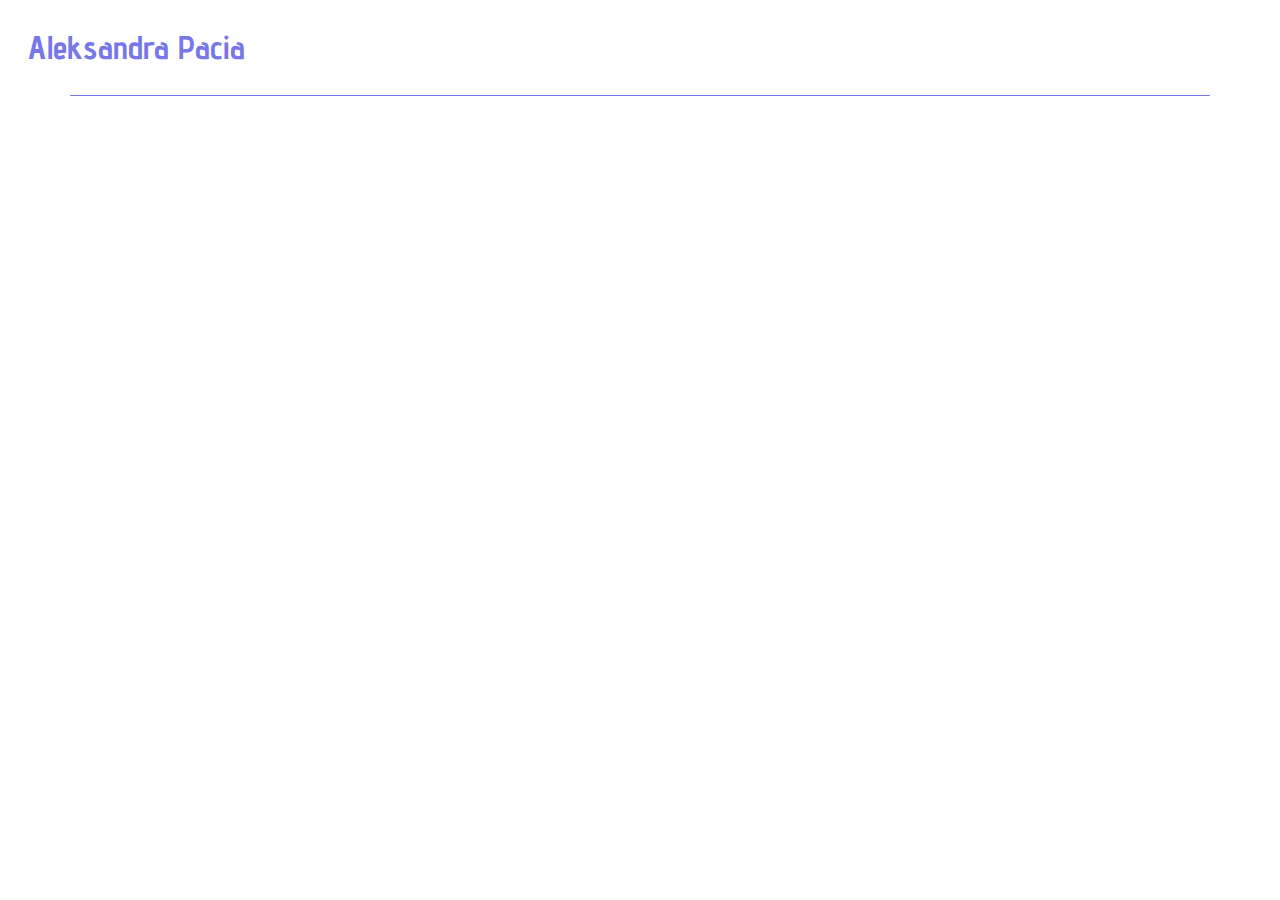
==== index.html @ 794f8c55 "title and a line" ====
<!DOCTYPE html>
<html>
    <head>
        <body>
            <meta charset="utf-8">
            <meta name="viewport" content="width=device-width, intial-scale=1">
            <title>Aleksandra Pacia | tech & space</title>
            <link rel="stylesheet" href="mystyle.css">
            <link href='https://fonts.googleapis.com/css?family=Advent Pro' rel='stylesheet'>
            <div class="adventpro"><h2>Aleksandra Pacia</h2></div>
            <hr size="1" width="90%" color="#7777e9">  
        </body>
    </head>
</html>
---- mystyle.css ----
body {
  background-color: rgb(255, 255, 255);
}

h2 {
  color: rgb(119, 119, 233);
  margin-left: 20px;
}

.adventpro {font-family: 'Advent Pro'; font-size: 22px; font-weight: lighter;}
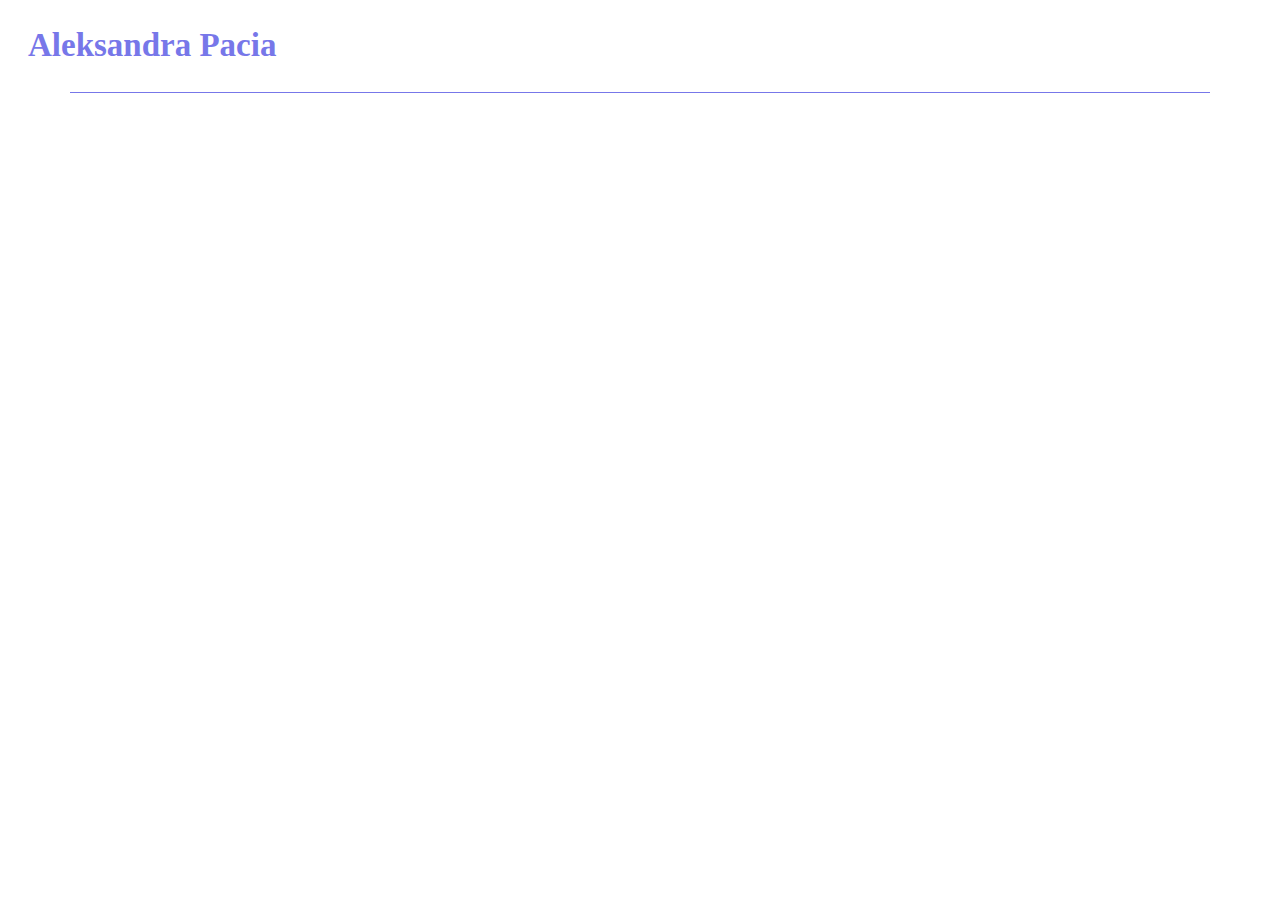
==== commit d8cc55dd: "trying to change a font" ====
--- a/index.html
+++ b/index.html
@@ -6,8 +6,10 @@
             <meta name="viewport" content="width=device-width, intial-scale=1">
             <title>Aleksandra Pacia | tech & space</title>
             <link rel="stylesheet" href="mystyle.css">
-            <link href='https://fonts.googleapis.com/css?family=Advent Pro' rel='stylesheet'>
-            <div class="adventpro"><h2>Aleksandra Pacia</h2></div>
+            <style>
+                @import url('https://fonts.googleapis.com/css2?family=Quicksand:wght@300&display=swap');
+            </style>
+            <div class="quicksand"><h2>Aleksandra Pacia</h2></div>
             <hr size="1" width="90%" color="#7777e9">  
         </body>
     </head>
--- a/mystyle.css
+++ b/mystyle.css
@@ -7,5 +7,5 @@
   margin-left: 20px;
 }
 
-.adventpro {font-family: 'Advent Pro'; font-size: 22px; font-weight: lighter;}
+.quicksand {font-family: 'Quick Sand', 'sans-serif'; font-size: 22px;}
 
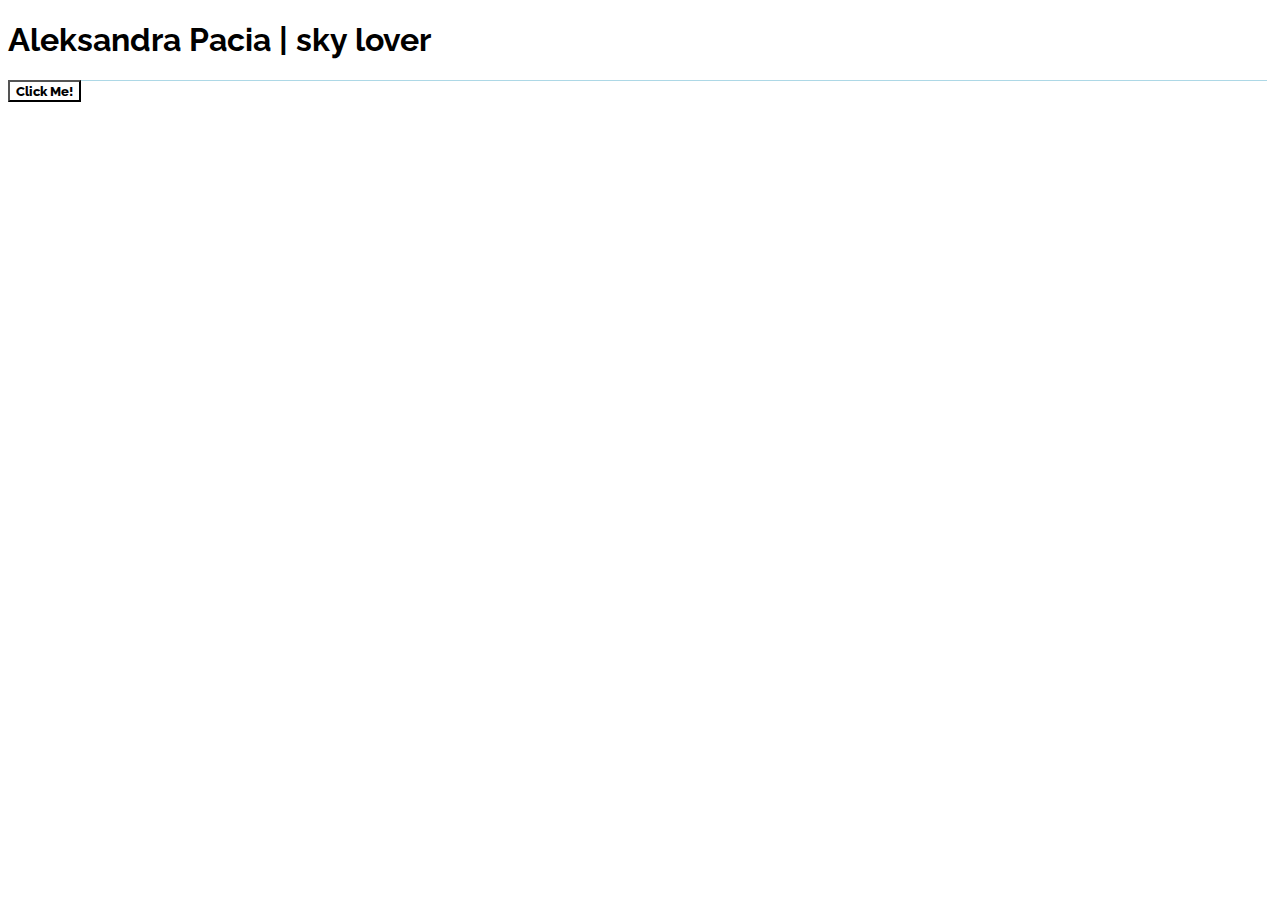
==== commit c2a65627: "change the font in button" ====
--- a/index.html
+++ b/index.html
@@ -1,16 +1,42 @@
 <!DOCTYPE html>
-<html>
+<html lang="en">
     <head>
-        <body>
             <meta charset="utf-8">
             <meta name="viewport" content="width=device-width, intial-scale=1">
-            <title>Aleksandra Pacia | tech & space</title>
-            <link rel="stylesheet" href="mystyle.css">
+            <meta http-equiv="X-UA-Compatible" content="IE=edge">
+            <title>Aleksandra Pacia | sky lover</title>
+            <link rel="preconnect" href="https://fonts.googleapis.com">
+            <link rel="preconnect" href="https://fonts.gstatic.com" crossorigin>
+            <link href="https://fonts.googleapis.com/css2?family=Raleway:wght@100&display=swap" rel="stylesheet">
             <style>
-                @import url('https://fonts.googleapis.com/css2?family=Quicksand:wght@300&display=swap');
+              body {
+                font-family: 'Raleway', sans-serif;
+                font-size: medium;
+              }
+
+              .button {
+                background-color: white;
+                font-size-adjust: inherit;
+
+                color: black;
+                font-family: 'Raleway', sans-serif;
+                font-weight: 800;
+                text-align: center; 
+                position: absolute;
+                left: 100 cm ;
+                top: 1 cm;
+
+              }
+
+
             </style>
-            <div class="quicksand"><h2>Aleksandra Pacia</h2></div>
-            <hr size="1" width="90%" color="#7777e9">  
-        </body>
+    <body>
+      <h1>Aleksandra Pacia | sky lover</h1> 
+      <div><button class="button">Click Me!</button></div>
+      <hr size = "1" width = "99%" color = "lightblue">
+    </body>
+        
+
     </head>
+
 </html>
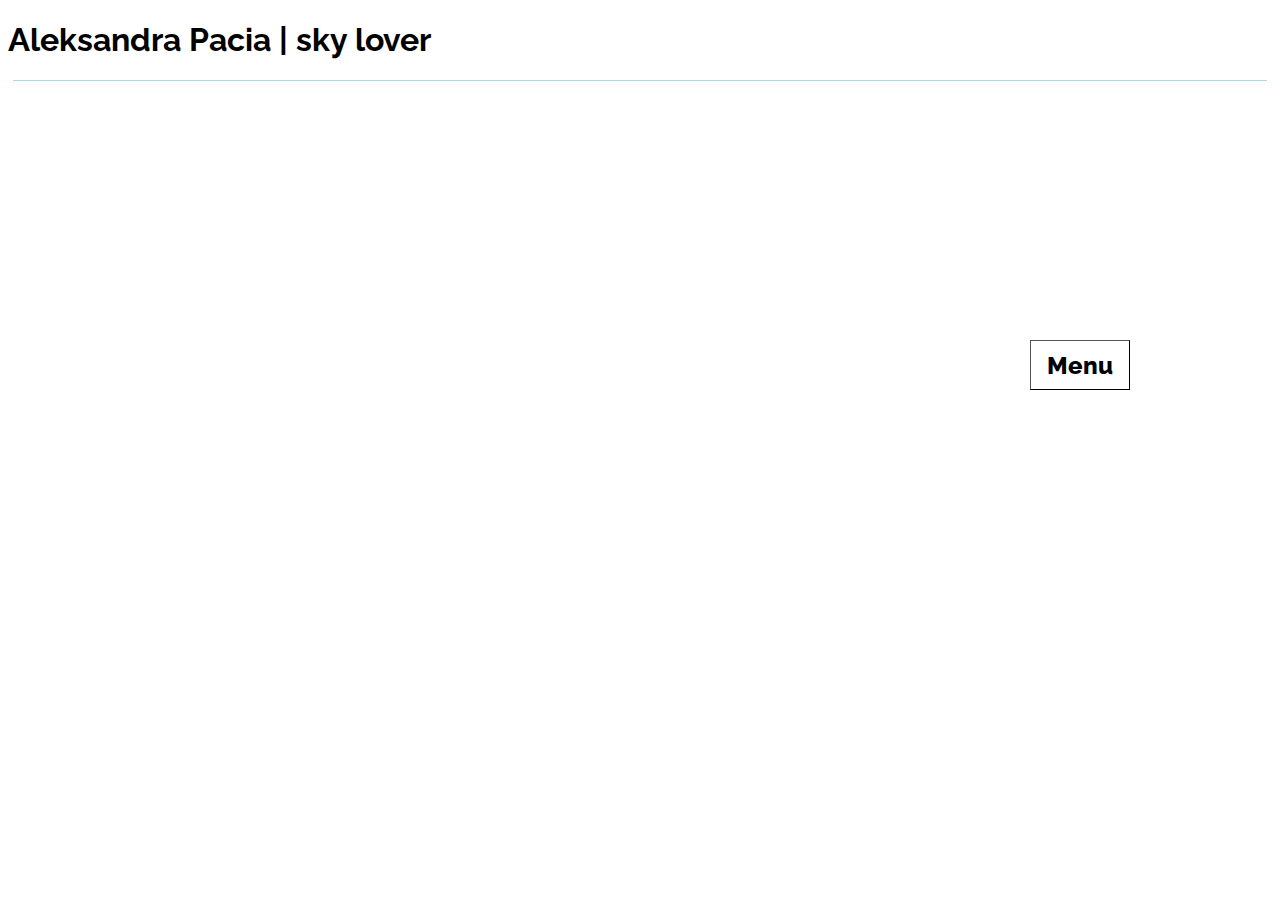
==== commit d4aab1c4: "improved the appearance of the button" ====
--- a/index.html
+++ b/index.html
@@ -5,34 +5,20 @@
             <meta name="viewport" content="width=device-width, intial-scale=1">
             <meta http-equiv="X-UA-Compatible" content="IE=edge">
             <title>Aleksandra Pacia | sky lover</title>
+            <link rel="stylesheet" href="mystyle.css">
             <link rel="preconnect" href="https://fonts.googleapis.com">
             <link rel="preconnect" href="https://fonts.gstatic.com" crossorigin>
             <link href="https://fonts.googleapis.com/css2?family=Raleway:wght@100&display=swap" rel="stylesheet">
             <style>
+              /*font 1*/
               body {
                 font-family: 'Raleway', sans-serif;
                 font-size: medium;
               }
-
-              .button {
-                background-color: white;
-                font-size-adjust: inherit;
-
-                color: black;
-                font-family: 'Raleway', sans-serif;
-                font-weight: 800;
-                text-align: center; 
-                position: absolute;
-                left: 100 cm ;
-                top: 1 cm;
-
-              }
-
-
             </style>
     <body>
       <h1>Aleksandra Pacia | sky lover</h1> 
-      <div><button class="button">Click Me!</button></div>
+      <button class="menubutton">Menu</button></body>
       <hr size = "1" width = "99%" color = "lightblue">
     </body>
         
--- a/mystyle.css
+++ b/mystyle.css
@@ -0,0 +1,27 @@
+body {
+  background-color: rgb(255, 255, 255);
+}
+
+.menubutton {
+  background-color: white;
+  font-size-adjust: inherit;
+
+  color: black;
+  font-family: 'Raleway', sans-serif;
+  font-weight: 800;
+  font-size: 24px;
+  text-align: center; 
+  position:absolute;
+  height: 50px;
+  width: 100px;
+  right: 150px;
+  bottom: 510px;
+  font-size-adjust: unset;
+  border-color: black;
+  border-width: 1.4px;
+
+
+}
+
+
+
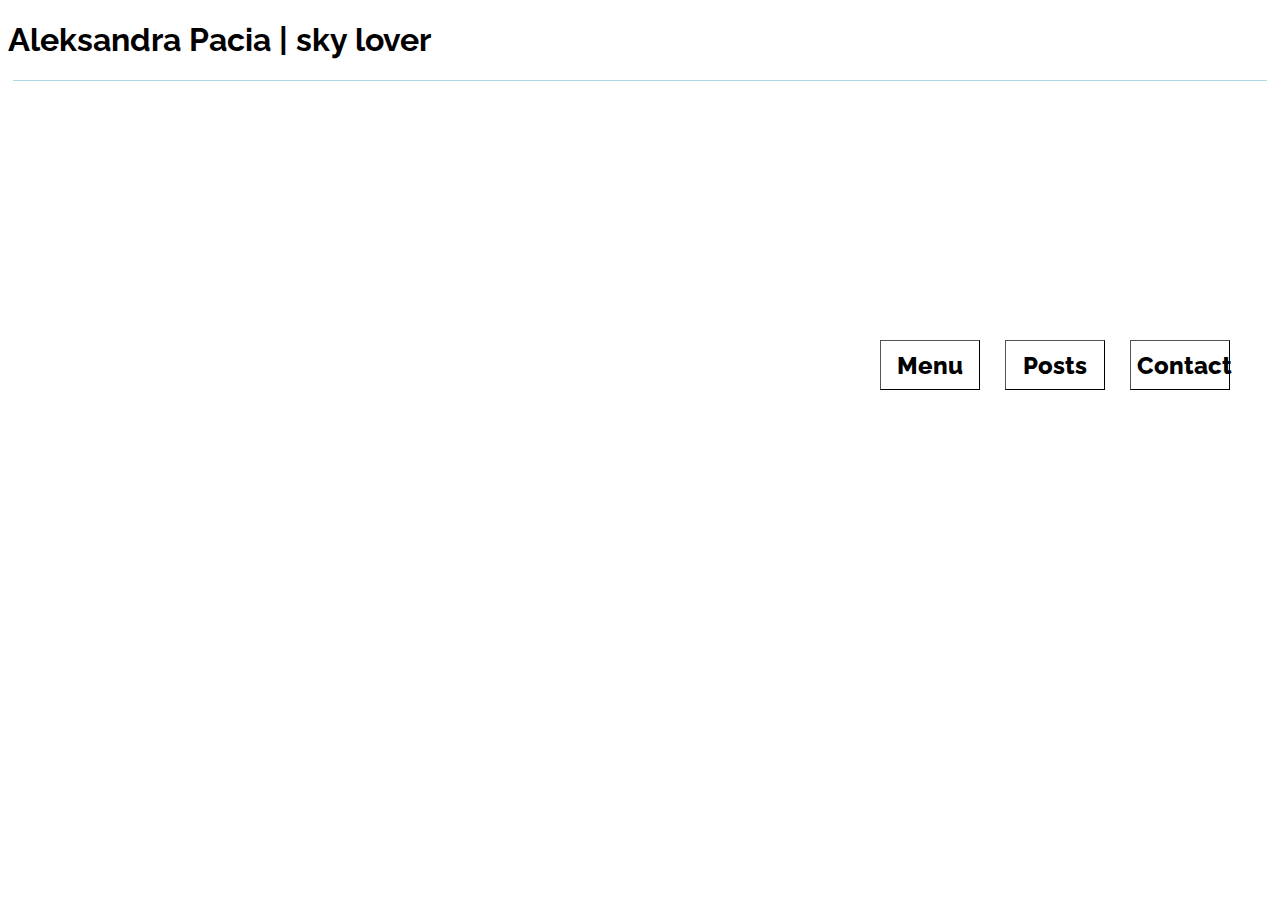
==== commit c787055e: "add 'posts' and 'contact' buttons" ====
--- a/index.html
+++ b/index.html
@@ -18,11 +18,11 @@
             </style>
     <body>
       <h1>Aleksandra Pacia | sky lover</h1> 
-      <button class="menubutton">Menu</button></body>
+      <button class="menubutton">Menu</button>
+      <button class="contactbutton">Contact</button>
+      <button class="postsbutton">Posts</button>
       <hr size = "1" width = "99%" color = "lightblue">
     </body>
-        
-
     </head>
 
 </html>
--- a/mystyle.css
+++ b/mystyle.css
@@ -4,8 +4,6 @@
 
 .menubutton {
   background-color: white;
-  font-size-adjust: inherit;
-
   color: black;
   font-family: 'Raleway', sans-serif;
   font-weight: 800;
@@ -14,7 +12,45 @@
   position:absolute;
   height: 50px;
   width: 100px;
-  right: 150px;
+  right: 300px;
+  bottom: 510px;
+  font-size-adjust: unset;
+  border-color: black;
+  border-width: 1.4px;
+
+
+}
+
+.postsbutton {
+  background-color: white;
+  color: black;
+  font-family: 'Raleway', sans-serif;
+  font-weight: 800;
+  font-size: 24px;
+  text-align: center; 
+  position:absolute;
+  height: 50px;
+  width: 100px;
+  right: 175px;
+  bottom: 510px;
+  font-size-adjust: unset;
+  border-color: black;
+  border-width: 1.4px;
+
+
+}
+
+.contactbutton {
+  background-color: white;
+  color: black;
+  font-family: 'Raleway', sans-serif;
+  font-weight: 800;
+  font-size: 24px;
+  text-align: center; 
+  position:absolute;
+  height: 50px;
+  width: 100px;
+  right: 50px;
   bottom: 510px;
   font-size-adjust: unset;
   border-color: black;
@@ -25,3 +61,4 @@
 
 
 
+
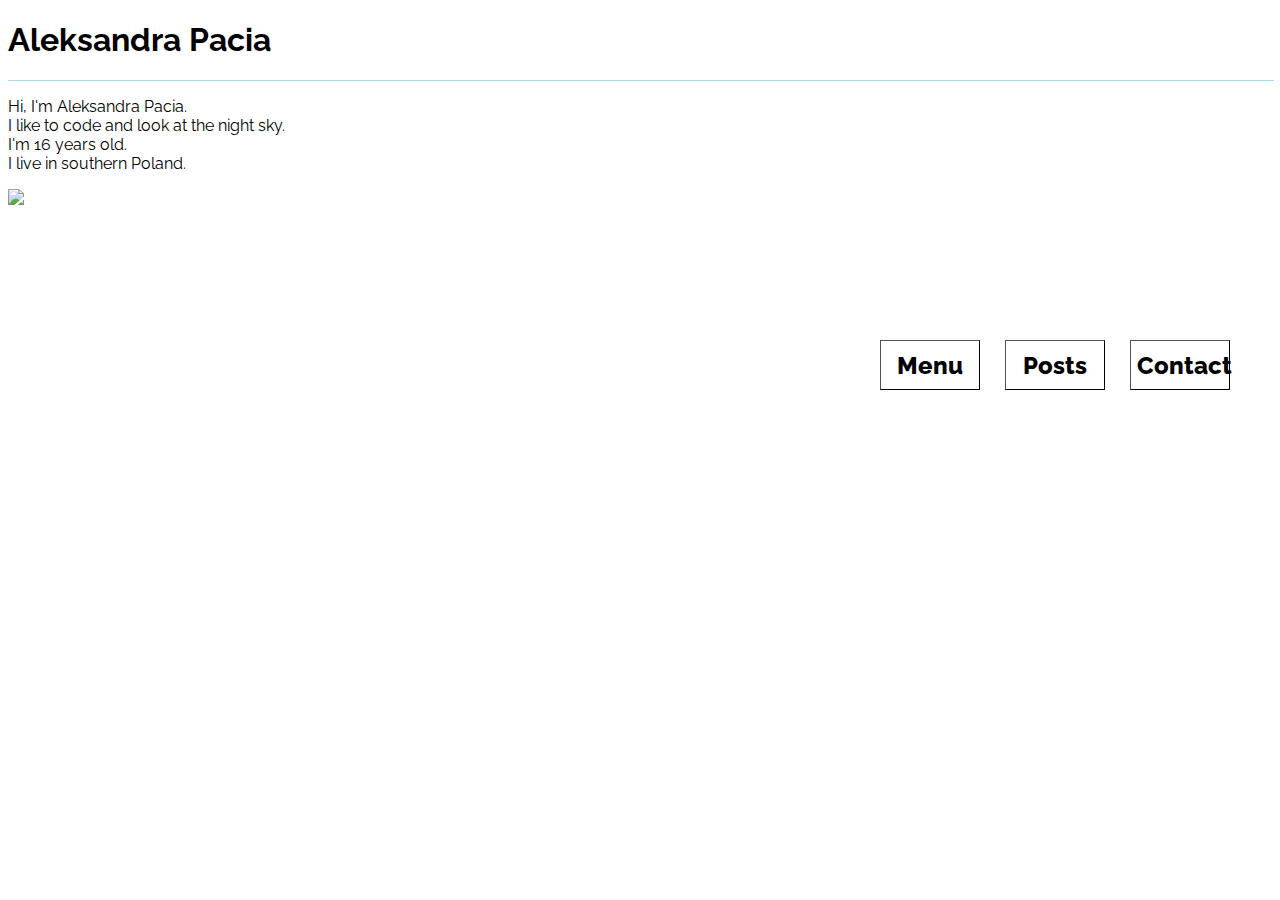
==== commit 22d6480f: "redirecting to contact page after clicking contact button" ====
--- a/index.html
+++ b/index.html
@@ -17,11 +17,23 @@
               }
             </style>
     <body>
-      <h1>Aleksandra Pacia | sky lover</h1> 
-      <button class="menubutton">Menu</button>
-      <button class="contactbutton">Contact</button>
+      <h1>Aleksandra Pacia</h1> 
+      <button onclick="location.href='contact.html'" class="contactbutton">Contact</button>
+      <button class="menubutton" >Menu</button>
       <button class="postsbutton">Posts</button>
-      <hr size = "1" width = "99%" color = "lightblue">
+      <hr size = "1" width="100%" color = "lightblue">
+      <p class="p">
+        Hi, I'm Aleksandra Pacia. 
+        <br>I like to code and look at the night sky.
+        <br>I'm 16 years old.
+        <br>I live in southern Poland.
+
+      </p>
+
+
+      <img class="mainimage" src="assets/images/verona.jpg">
+
+
     </body>
     </head>
 
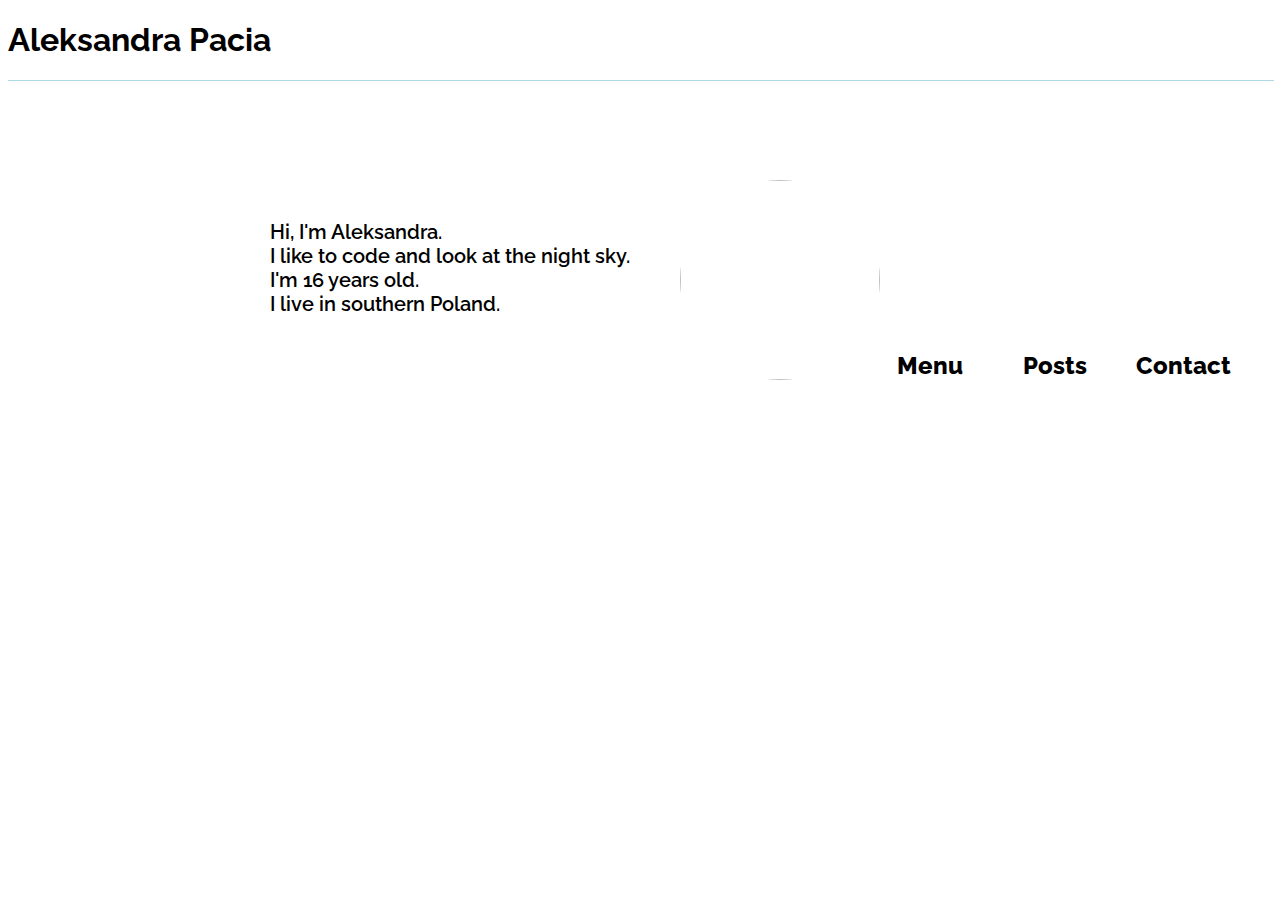
==== commit 3ffd206e: "add first template files" ====
--- a/index.html
+++ b/index.html
@@ -4,7 +4,7 @@
             <meta charset="utf-8">
             <meta name="viewport" content="width=device-width, intial-scale=1">
             <meta http-equiv="X-UA-Compatible" content="IE=edge">
-            <title>Aleksandra Pacia | sky lover</title>
+            <title>Aleksandra Pacia</title>
             <link rel="stylesheet" href="mystyle.css">
             <link rel="preconnect" href="https://fonts.googleapis.com">
             <link rel="preconnect" href="https://fonts.gstatic.com" crossorigin>
@@ -19,21 +19,16 @@
     <body>
       <h1>Aleksandra Pacia</h1> 
       <button onclick="location.href='contact.html'" class="contactbutton">Contact</button>
-      <button class="menubutton" >Menu</button>
-      <button class="postsbutton">Posts</button>
+      <button onclick="location.href='index.html'" class="menubutton">Menu</button>   
+      <button onclick="location.href='posts.html'" class="postsbutton">Posts</button> 
       <hr size = "1" width="100%" color = "lightblue">
       <p class="p">
-        Hi, I'm Aleksandra Pacia. 
+        Hi, I'm Aleksandra. 
         <br>I like to code and look at the night sky.
         <br>I'm 16 years old.
         <br>I live in southern Poland.
-
       </p>
-
-
       <img class="mainimage" src="assets/images/verona.jpg">
-
-
     </body>
     </head>
 
--- a/mystyle.css
+++ b/mystyle.css
@@ -15,8 +15,7 @@
   right: 300px;
   bottom: 510px;
   font-size-adjust: unset;
-  border-color: black;
-  border-width: 1.4px;
+  border-width: 0px;
 
 
 }
@@ -34,8 +33,8 @@
   right: 175px;
   bottom: 510px;
   font-size-adjust: unset;
-  border-color: black;
-  border-width: 1.4px;
+  border-width: 0px;
+
 
 
 }
@@ -53,12 +52,73 @@
   right: 50px;
   bottom: 510px;
   font-size-adjust: unset;
-  border-color: black;
-  border-width: 1.4px;
+  border-width: 0px;
+
 
 
 }
 
+.p {
+  font-family: 'Raleway', sans-serif;
+  font-weight: 600;
+  font-size: 20px;
+  position: absolute;
+  right: 650px;
+  top: 200px;
+  color: black;
 
+}
+/*
+.rectangle1{
+  width:700px;
+  height:300px;
+  border:1px solid #000;
+  position: absolute;
+  right: 300px;
+  top: 200px;
+}
+*/
+.mainimage {
+  width: 200px;
+	height: 200px;
+	border-radius: 50%;
+  position: absolute;
+  right: 400px;
+  top: 180px;
+}
+/*icons*/
+.icon_github {
+  width: 20px;
+	height: 20px;
+  position: absolute;
+  right: 710px;
+  top: 299px;
+}
+.icon_twitter {
+  width: 20px;
+	height: 20px;
+  position: absolute;
+  right: 710px;
+  top: 340px;
 
+}
+/*usernames*/
+.username1 {
+  font-family: 'Raleway', sans-serif;
+  font-weight: 600;
+  font-size:14px;
+  position: absolute;
+  right: 600px;
+  top: 300px;
+  color: rgb(0, 0, 0);
+}
 
+.username2 {
+  font-family: 'Raleway', sans-serif;
+  font-weight: 600;
+  font-size:14px;
+  position: absolute;
+  right: 600px;
+  top: 340px;
+  color: rgb(0, 0, 0);
+}
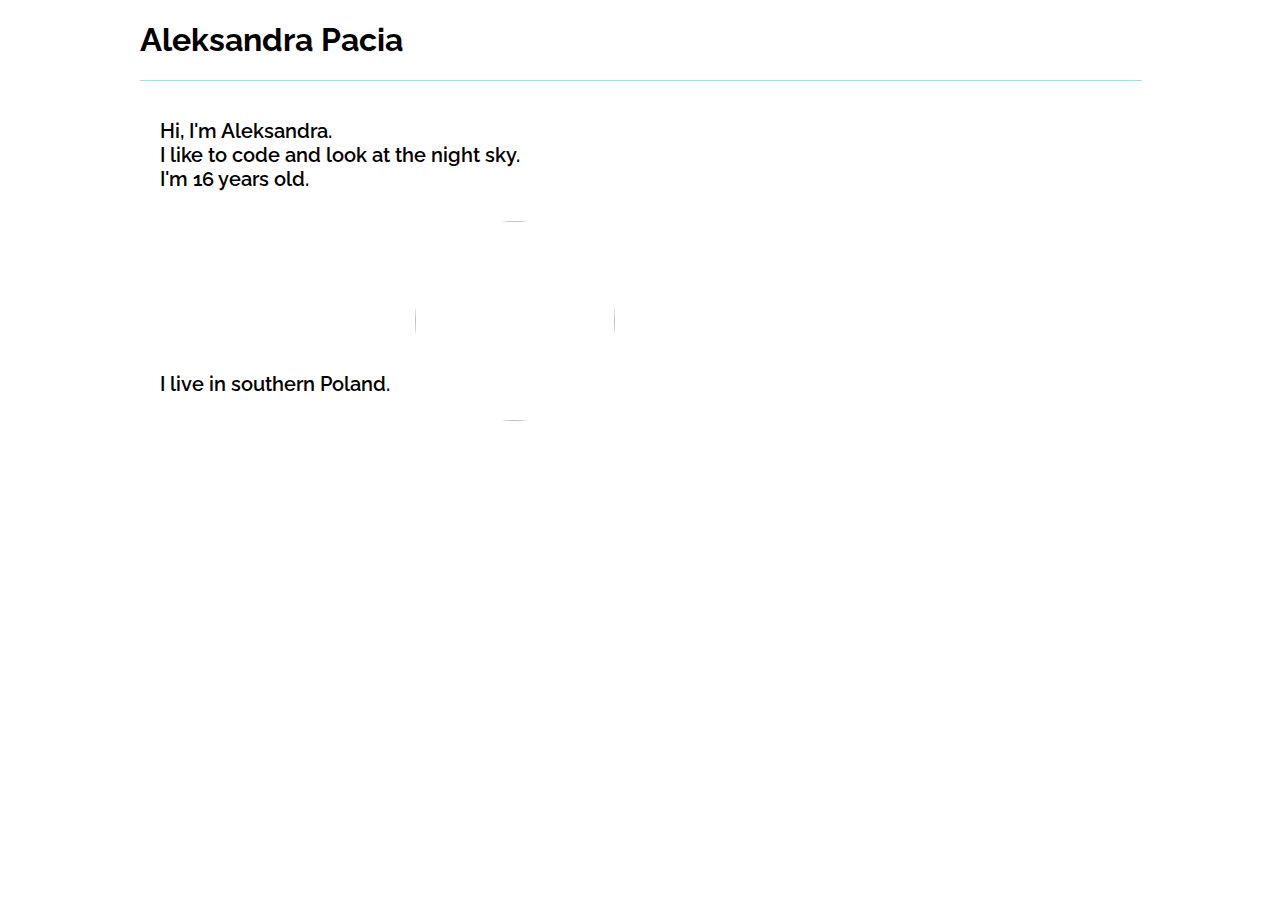
==== commit b4a29bcd: "clarified that text is not a paragraph" ====
--- a/index.html
+++ b/index.html
@@ -3,12 +3,14 @@
     <head>
             <meta charset="utf-8">
             <meta name="viewport" content="width=device-width, intial-scale=1">
+            <meta name="keywords" content="blog, coding, technology, space, interests">
             <meta http-equiv="X-UA-Compatible" content="IE=edge">
             <title>Aleksandra Pacia</title>
             <link rel="stylesheet" href="mystyle.css">
             <link rel="preconnect" href="https://fonts.googleapis.com">
             <link rel="preconnect" href="https://fonts.gstatic.com" crossorigin>
             <link href="https://fonts.googleapis.com/css2?family=Raleway:wght@100&display=swap" rel="stylesheet">
+            <!--<a href ="https://unsplash.com/s/photos/cute-cat" target="_blank" title="Zobacz kotyy">KOTKI</a> adding text after cursor touches link!-->
             <style>
               /*font 1*/
               body {
@@ -22,7 +24,7 @@
       <button onclick="location.href='index.html'" class="menubutton">Menu</button>   
       <button onclick="location.href='posts.html'" class="postsbutton">Posts</button> 
       <hr size = "1" width="100%" color = "lightblue">
-      <p class="p">
+      <p class="text">
         Hi, I'm Aleksandra. 
         <br>I like to code and look at the night sky.
         <br>I'm 16 years old.
--- a/mystyle.css
+++ b/mystyle.css
@@ -1,5 +1,9 @@
 body {
   background-color: rgb(255, 255, 255);
+  width: 1000px;
+  margin-left: auto;
+  margin-right: auto;
+
 }
 
 .menubutton {
@@ -12,8 +16,8 @@
   position:absolute;
   height: 50px;
   width: 100px;
-  right: 300px;
-  bottom: 510px;
+  right: 230px;
+  bottom: 940px;
   font-size-adjust: unset;
   border-width: 0px;
 
@@ -30,8 +34,8 @@
   position:absolute;
   height: 50px;
   width: 100px;
-  right: 175px;
-  bottom: 510px;
+  right: 130px;
+  bottom: 940px;
   font-size-adjust: unset;
   border-width: 0px;
 
@@ -49,8 +53,8 @@
   position:absolute;
   height: 50px;
   width: 100px;
-  right: 50px;
-  bottom: 510px;
+  right: 20px;
+  bottom: 940px;
   font-size-adjust: unset;
   border-width: 0px;
 
@@ -58,13 +62,14 @@
 
 }
 
-.p {
+.text {
   font-family: 'Raleway', sans-serif;
+  display: inline;
   font-weight: 600;
   font-size: 20px;
-  position: absolute;
-  right: 650px;
-  top: 200px;
+  position: relative;
+  left: 20px;
+  top: 30px;
   color: black;
 
 }
@@ -82,9 +87,9 @@
   width: 200px;
 	height: 200px;
 	border-radius: 50%;
-  position: absolute;
-  right: 400px;
-  top: 180px;
+  position: relative;
+  left: 40px;
+  top: 60px;
 }
 /*icons*/
 .icon_github {
@@ -98,8 +103,17 @@
   width: 20px;
 	height: 20px;
   position: absolute;
-  right: 710px;
-  top: 340px;
+  right: 720px;
+  top: 339px;
+
+}
+
+.icon_gmail {
+  width: 20px;
+	height: 20px;
+  position: absolute;
+  right: 720px;
+  top: 379px;
 
 }
 /*usernames*/
@@ -108,7 +122,7 @@
   font-weight: 600;
   font-size:14px;
   position: absolute;
-  right: 600px;
+  right: 610px;
   top: 300px;
   color: rgb(0, 0, 0);
 }
@@ -118,7 +132,28 @@
   font-weight: 600;
   font-size:14px;
   position: absolute;
-  right: 600px;
+  right: 610px;
   top: 340px;
   color: rgb(0, 0, 0);
 }
+
+.username3 {
+  font-family: 'Raleway', sans-serif;
+  font-weight: 600;
+  font-size:14px;
+  position: absolute;
+  right: 565px;
+  top: 380px;
+  color: rgb(0, 0, 0);
+}
+
+/*post links*/
+.postlink_1 {
+  font-family: 'Raleway', sans-serif;
+  font-weight: 600;
+  font-size: 20px;
+  position: absolute;
+  right: 615px;
+  top: 100px;
+  color: black;
+}
